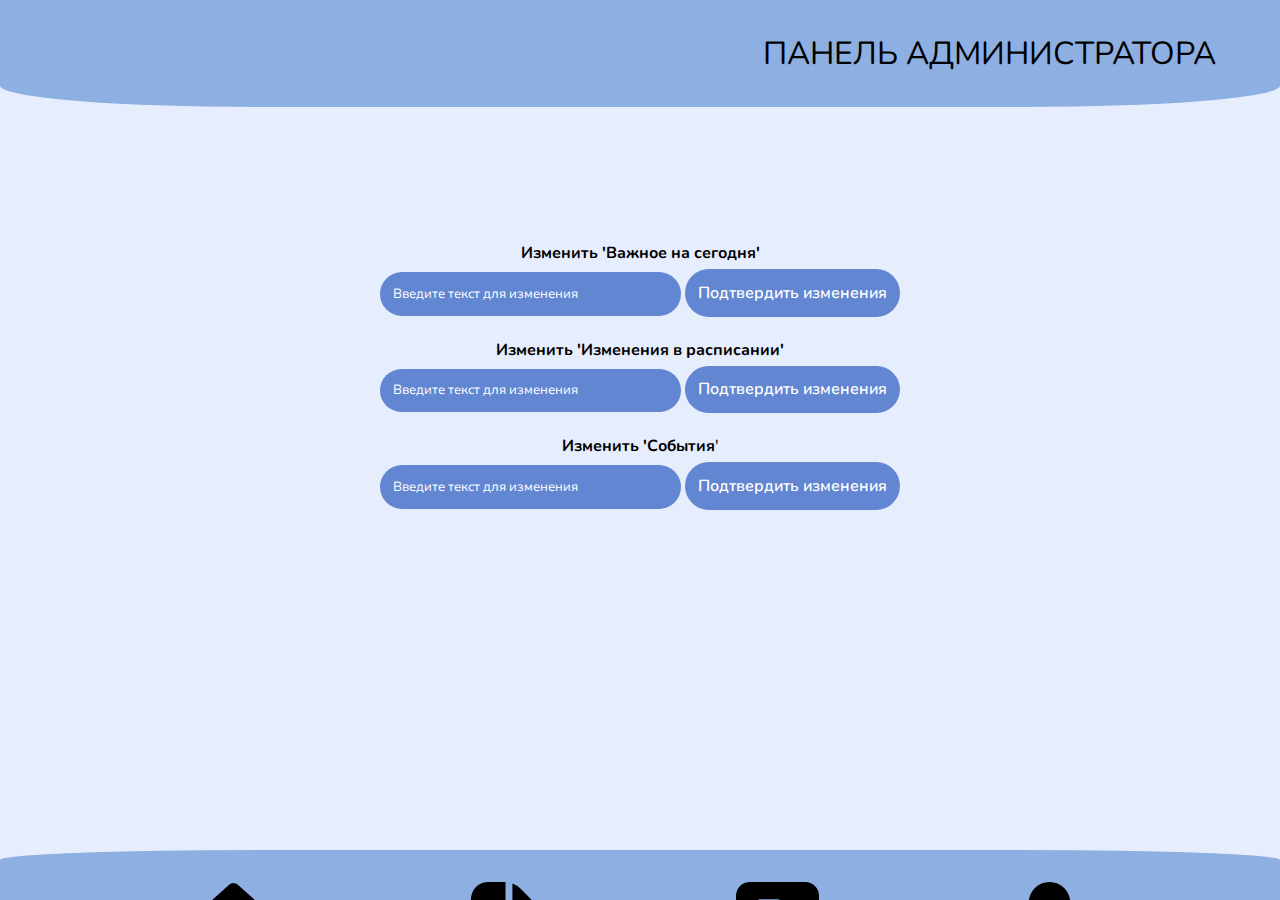
==== admin.html @ e7f3d676 "created a admin panel html and css" ====
<!DOCTYPE html>
<html lang="ru">
<head>
    <meta charset="UTF-8">
    <meta name="viewport" content="width=device-width, initial-scale=1.0">
    <link rel="stylesheet" href="styles/admin.css">
    <title>Document</title>
</head>
<body>
    <header>
        <div class="header-text">
            <h1><b>ПАНЕЛЬ АДМИНИСТРАТОРА</b></h1>
        </div>
    </header>

    <main>
        <div class="inputs">
            <form action="">
                <label for="important"><b>Изменить 'Важное на сегодня'</b></label> <br>
                <input type="text" id="important" required placeholder="Введите текст для изменения">
                <button type="submit">Подтвердить изменения</button> <br> <br>
            </form>

            <form action="">
                <label for="changes"><b>Изменить 'Изменения в расписании'</b></label> <br>
                <input type="text" id="changes" required placeholder="Введите текст для изменения">
                <button type="submit">Подтвердить изменения</button> <br> <br>
            </form>

            <form action="">
                <label for="events"><b>Изменить 'События</b>'</label> <br>
                <input type="text" id="events" required placeholder="Введите текст для изменения">
                <button type="submit">Подтвердить изменения</button>
            </form>
            


            
        </div>
    </main>

    <footer>
        <div class="footer-img">
            <a href="index.html"><img class="fot_img" src="svgs/home.svg" alt=""></a>
            <a href="one.html"><img class="fot_img" src="svgs/raspisanie.svg" alt=""></a>
            <a href=""><img class="fot_img" src="svgs/chat.svg" alt=""></a>
            <a href="Group.html"><img class="fot_img" src="svgs/user.svg" alt=""></a>
        </div>
    </footer>
</body>
</html>
---- styles/admin.css ----
@import url('https://fonts.googleapis.com/css2?family=Nunito:ital,wght@0,200..1000;1,200..1000&display=swap');


::-webkit-input-placeholder { /* WebKit, Blink, Edge */
    color:    #fff;
}
:-moz-placeholder { /* Mozilla Firefox 4 to 18 */
   color:    #fff;
   opacity:  1;
}
::-moz-placeholder { /* Mozilla Firefox 19+ */
   color:    #fff;
   opacity:  1;
}
:-ms-input-placeholder { /* Internet Explorer 10-11 */
   color:    #fff;
}
::-ms-input-placeholder { /* Microsoft Edge */
   color:    #fff;
}

::placeholder { /* Most modern browsers support this now. */
   color:    #fff;
}


img {
    pointer-events: none;
}

* {
    z-index: 0;
    margin: 0;
    padding: 0;
    font-family: 'Nunito';
    text-decoration: none;
    list-style: none;
    -ms-user-select: none;
    -moz-user-select: none;
    -webkit-user-select: none;
    user-select: none;
}

body {
    background-color: #e6edfc;
}

h1 {
    font-weight: 200;
    text-align: right;
    padding-right: 5%;
    padding-top: 2.5%;
    padding-bottom: 2.5%;
}

header {
    z-index: 1;
    background-color: #8DAFE2;
    border-bottom-left-radius: 20%;
    border-bottom-right-radius: 20%;
}

footer {
    position: fixed;
    background-color: #8DAFE2;
    height: 50px;
/*     position: absolute; */
    bottom: 0%;
    border-top-left-radius: 20%;
    border-top-right-radius: 20%;
}

.footer-img {
    display: flex;
    justify-content: space-around;
    align-items: center;
    padding-left: 15%;
    padding-top: 2.5%;
} 
.welcom-img {
    width: 57%;
}
a {
    text-decoration: none;
    color: black;
}
.welcom {
    display: flex;
    justify-content: space-around;
    align-items: center;
}
hr {
    width: 100%;
    height: 25px;
}
.fot_img {
    width: 30.5%;
}

.inputs {
    margin-top: 15svh;
    justify-content: center;
    align-items: center;
    text-align: center;
}

.inputs input{
    border: 0;
    background-color: #6286d1;
    color: white;
    padding: 1%;
    border-radius: 25px;
}

.inputs button {
    background-color: #6286d1;
    color: white;
    font-size: 16px;
    font-weight: 600;
    margin-top: 5px;
    border: 0;
    padding: 1%;
    border-radius: 25px;
}

.inputs button:hover {
    cursor: pointer;
    background-color: #5675b8;
}

#important {
    width: 275px;
}

#changes {
    width: 275px;
}

#events {
    width: 275px;
}
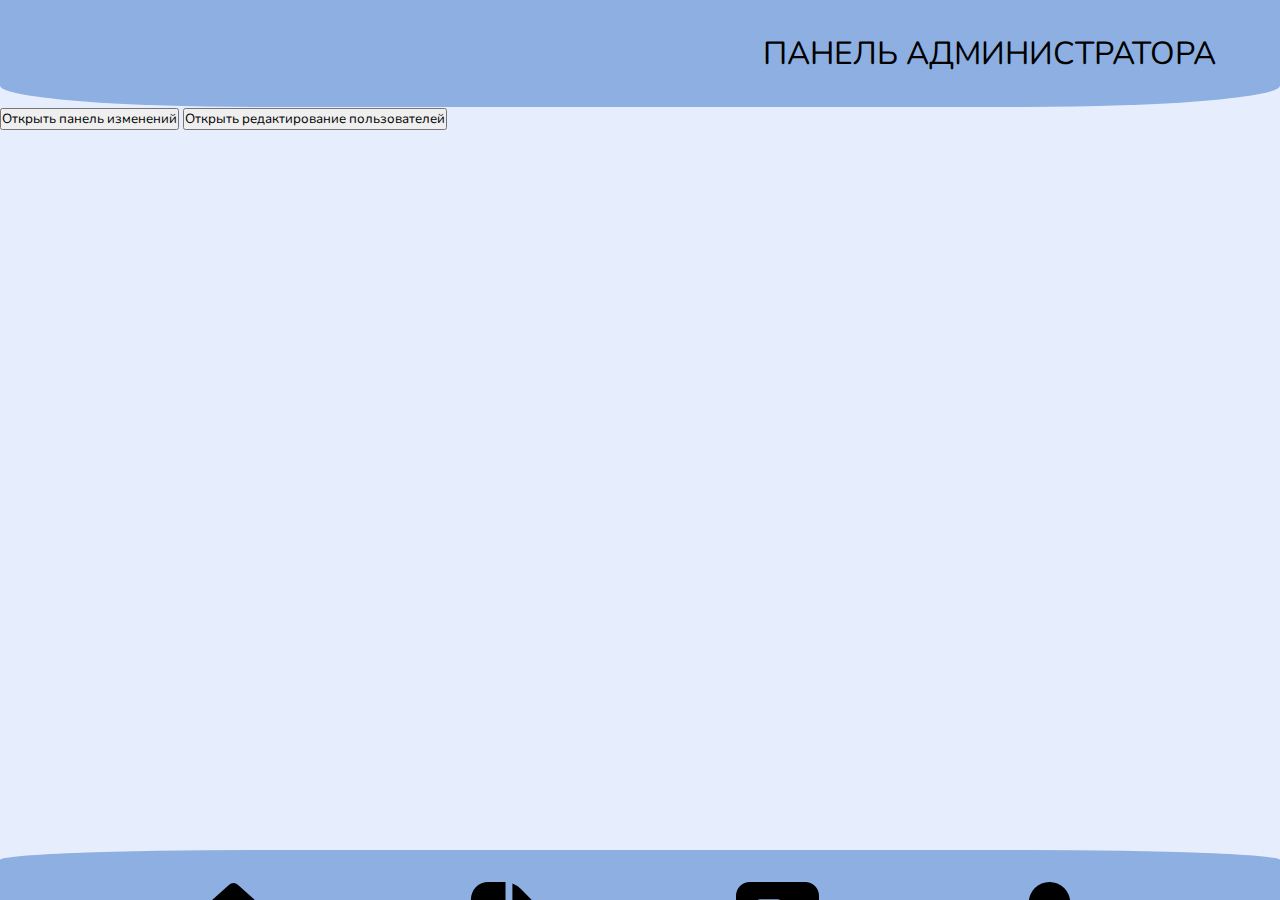
==== commit 865fd9e2: "renamed:    backup/Group.html -> Group.html deleted:    Group.php renamed:    backup/admin.html -> a" ====
--- a/admin.html
+++ b/admin.html
@@ -4,6 +4,7 @@
     <meta charset="UTF-8">
     <meta name="viewport" content="width=device-width, initial-scale=1.0">
     <link rel="stylesheet" href="styles/admin.css">
+    <script src="scripts/script.js"></script>
     <title>Document</title>
 </head>
 <body>
@@ -14,7 +15,12 @@
     </header>
 
     <main>
-        <div class="inputs">
+        <div id="buttons">
+            <button onclick="openChangeIndex()">Открыть панель изменений</button>
+            <button>Открыть редактирование пользователей</button>
+        </div>
+        
+        <div class="inputs" id="div_inp" style="display: none;">
             <form action="">
                 <label for="important"><b>Изменить 'Важное на сегодня'</b></label> <br>
                 <input type="text" id="important" required placeholder="Введите текст для изменения">
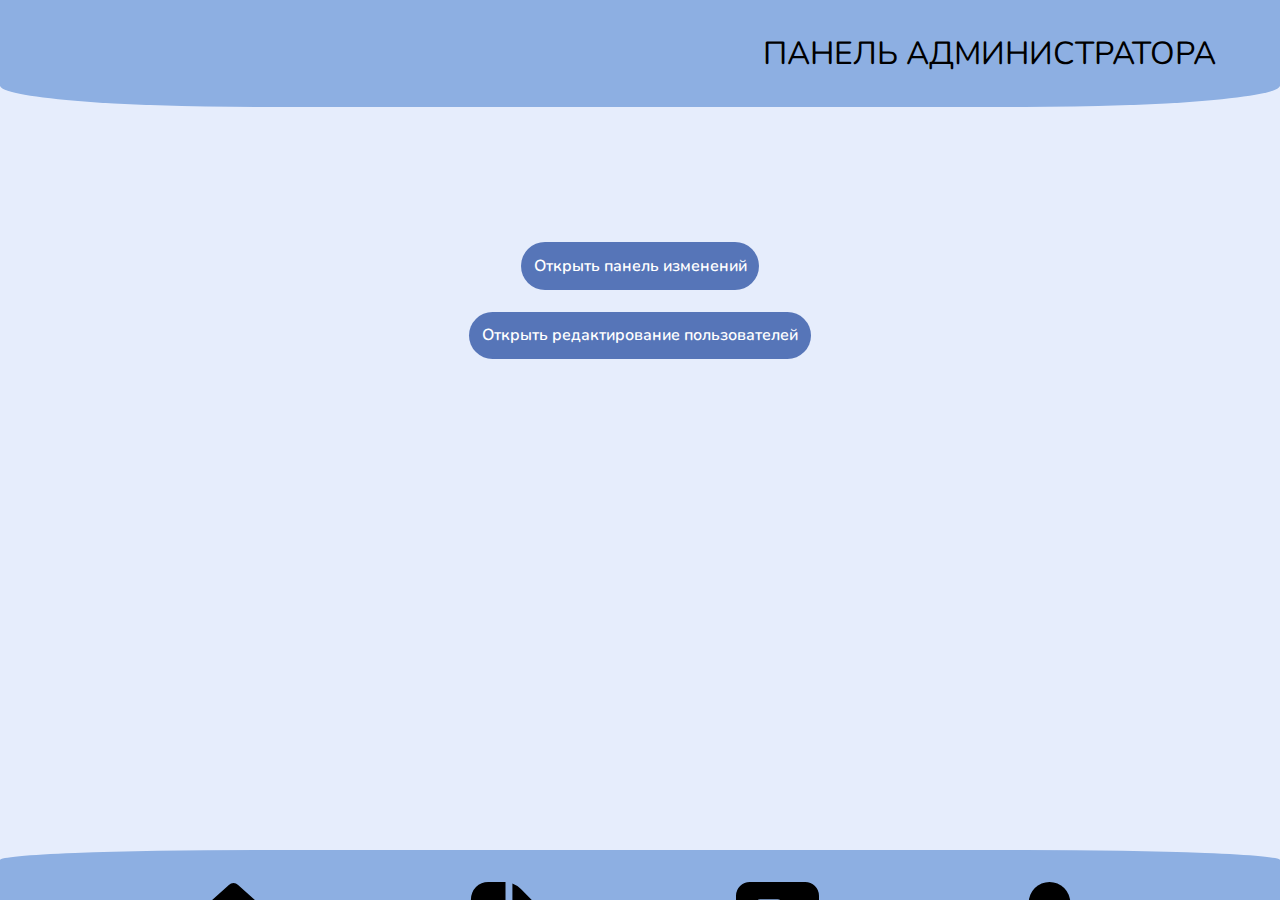
==== commit ad8498f2: "Created a database and db.js, edited a css codes" ====
--- a/admin.html
+++ b/admin.html
@@ -16,12 +16,12 @@
 
     <main>
         <div id="buttons">
-            <button onclick="openChangeIndex()">Открыть панель изменений</button>
+            <button onclick="openChangeIndex()">Открыть панель изменений</button> <br> <br>
             <button>Открыть редактирование пользователей</button>
         </div>
         
         <div class="inputs" id="div_inp" style="display: none;">
-            <form action="">
+            <form onsubmit="changeIndex()">
                 <label for="important"><b>Изменить 'Важное на сегодня'</b></label> <br>
                 <input type="text" id="important" required placeholder="Введите текст для изменения">
                 <button type="submit">Подтвердить изменения</button> <br> <br>
@@ -38,10 +38,8 @@
                 <input type="text" id="events" required placeholder="Введите текст для изменения">
                 <button type="submit">Подтвердить изменения</button>
             </form>
-            
 
-
-            
+            <button onclick="main_menu()">Вернуться к панели выбора</button>
         </div>
     </main>
 
--- a/styles/admin.css
+++ b/styles/admin.css
@@ -128,6 +128,26 @@
     background-color: #5675b8;
 }
 
+#buttons {
+    margin-top: 15svh;
+    text-align: center;
+}
+
+#buttons button {
+    border: 0;
+    border-radius: 25px;
+    background-color: #5675b8;
+    padding: 1%;
+    color: #fff;
+    font-size: 16px;
+    font-weight: 600;
+}
+
+#buttons button:hover {
+    background: #445c91;
+    cursor: pointer;
+}
+
 #important {
     width: 275px;
 }
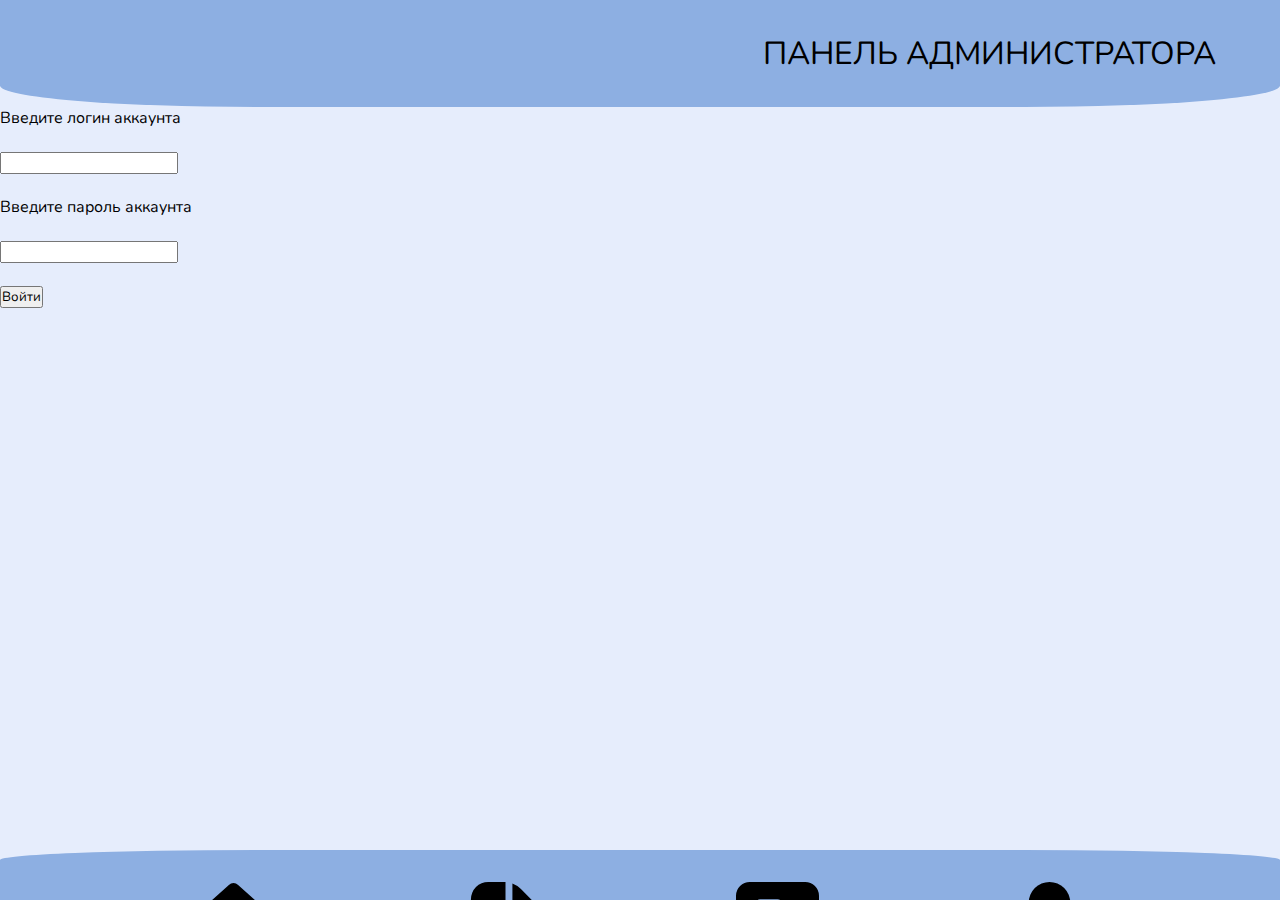
==== commit 1d17312b: "random" ====
--- a/admin.html
+++ b/admin.html
@@ -5,6 +5,7 @@
     <meta name="viewport" content="width=device-width, initial-scale=1.0">
     <link rel="stylesheet" href="styles/admin.css">
     <script src="scripts/script.js"></script>
+    <script src="scripts/db.js"></script>
     <title>Document</title>
 </head>
 <body>
@@ -15,7 +16,18 @@
     </header>
 
     <main>
-        <div id="buttons">
+        <div id="auth">
+            <form action="scripts/login.php" method="post">
+                <label for="login">Введите логин аккаунта</label> <br> <br>
+                <input type="text" id="login"> <br> <br>
+                <label for="password">Введите пароль аккаунта</label> <br> <br>
+                <input type="text" id="password"> <br> <br>
+                <h4 id="oh" style="display: none;">Неверный логин или пароль</h4>
+                <button type="submit">Войти</button>
+            </form>
+        </div>
+
+        <div id="buttons" style="display: none;">
             <button onclick="openChangeIndex()">Открыть панель изменений</button> <br> <br>
             <button>Открыть редактирование пользователей</button>
         </div>
@@ -39,7 +51,7 @@
                 <button type="submit">Подтвердить изменения</button>
             </form>
 
-            <button onclick="main_menu()">Вернуться к панели выбора</button>
+            <button onclick="main_menu()" id="but_return">Вернуться к панели выбора</button>
         </div>
     </main>
 
--- a/styles/admin.css
+++ b/styles/admin.css
@@ -143,9 +143,17 @@
     font-weight: 600;
 }
 
+#but_return {
+    margin-top: 55px;
+}
+
 #buttons button:hover {
     background: #445c91;
     cursor: pointer;
+}
+
+#oh {
+    color: red;
 }
 
 #important {
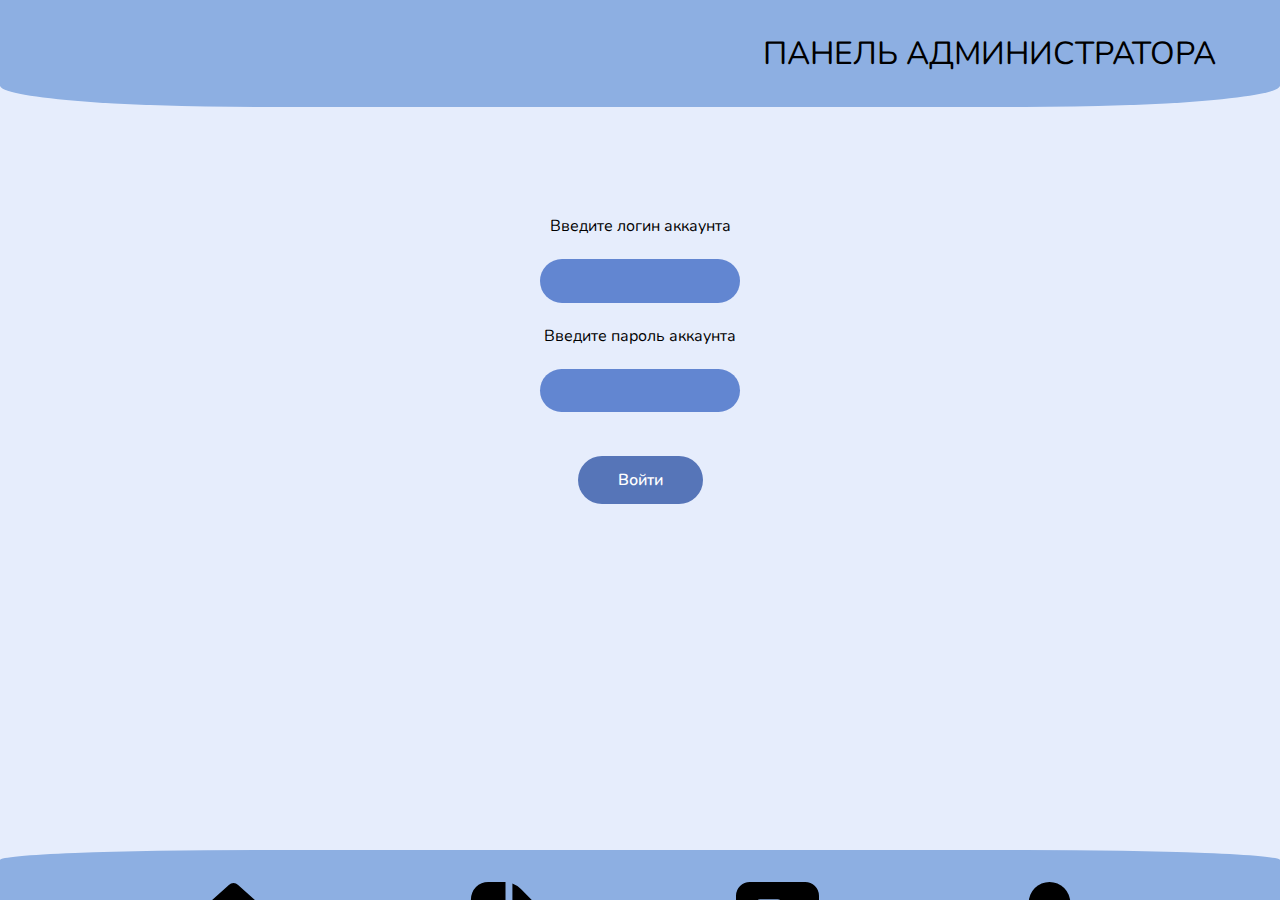
==== commit e71e4db6: "Created a database system" ====
--- a/admin.html
+++ b/admin.html
@@ -5,7 +5,6 @@
     <meta name="viewport" content="width=device-width, initial-scale=1.0">
     <link rel="stylesheet" href="styles/admin.css">
     <script src="scripts/script.js"></script>
-    <script src="scripts/db.js"></script>
     <title>Document</title>
 </head>
 <body>
@@ -17,12 +16,12 @@
 
     <main>
         <div id="auth">
-            <form action="scripts/login.php" method="post">
+            <form action="login.php" method="post">
                 <label for="login">Введите логин аккаунта</label> <br> <br>
-                <input type="text" id="login"> <br> <br>
+                <input type="text" name="login" required> <br> <br>
                 <label for="password">Введите пароль аккаунта</label> <br> <br>
-                <input type="text" id="password"> <br> <br>
-                <h4 id="oh" style="display: none;">Неверный логин или пароль</h4>
+                <input type="text" name="password" required> <br> <br>
+                <h4 id="oh" style="display: none;">Неверный логин или пароль</h4> <br>
                 <button type="submit">Войти</button>
             </form>
         </div>
--- a/styles/admin.css
+++ b/styles/admin.css
@@ -123,6 +123,31 @@
     border-radius: 25px;
 }
 
+#auth {
+    margin-top: 12svh;
+    text-align: center;
+}
+
+#auth input {
+    width: 175px;
+    padding: 1%;
+    border: 0;
+    border-radius: 25px;
+    background: #6286d1;
+    color: #fff;
+}
+
+#auth button {
+    width: 125px;
+    border: 0;
+    border-radius: 25px;
+    background-color: #5675b8;
+    padding: 1%;
+    color: #fff;
+    font-size: 16px;
+    font-weight: 600;
+}
+
 .inputs button:hover {
     cursor: pointer;
     background-color: #5675b8;
